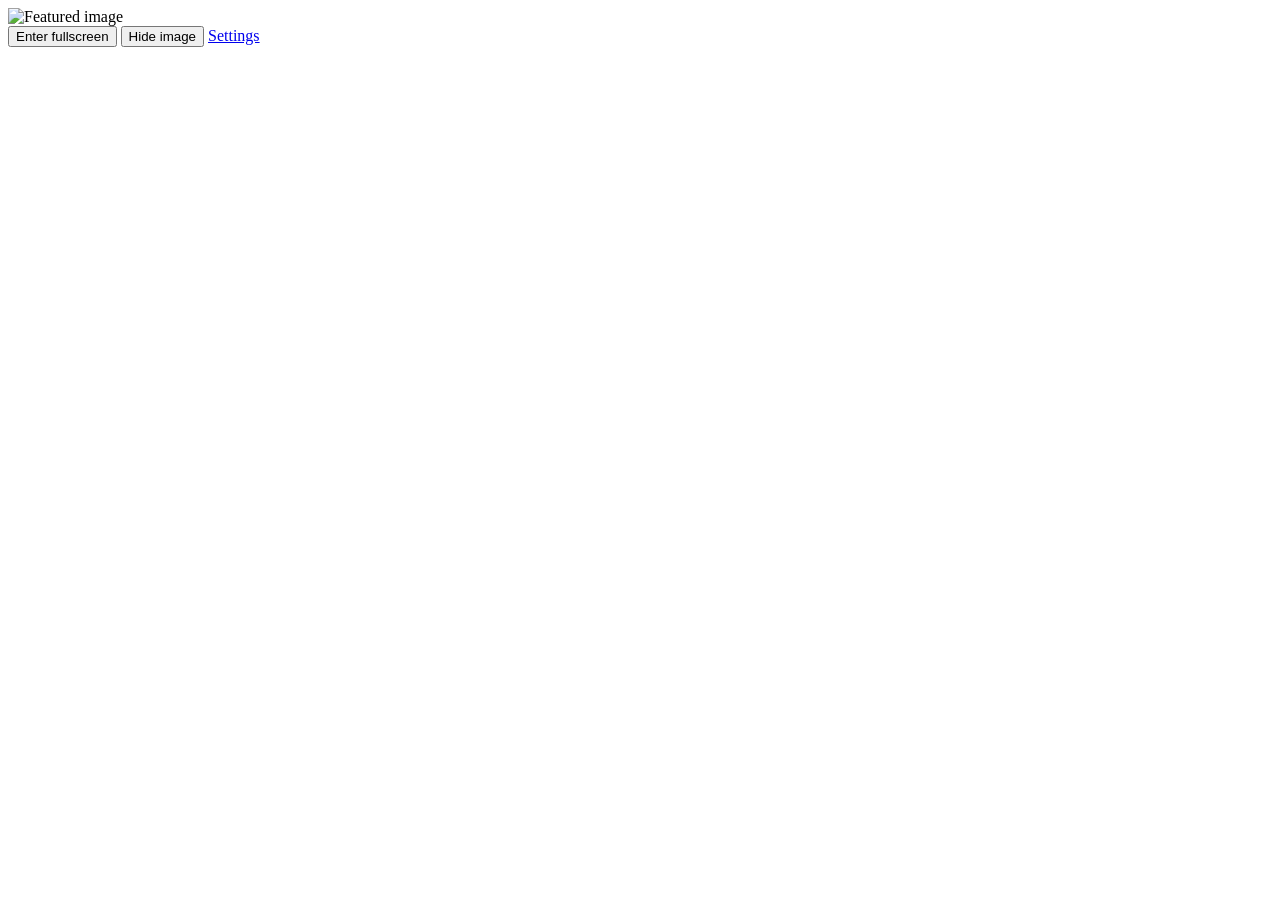
==== extension/newtab.html @ 45646bdb "Add Nikki extension new-tab page" ====
<!doctype html>
<html lang="en">
<head>
<meta charset="utf-8">
<meta name="viewport" content="width=device-width,initial-scale=1">
<title>New Tab</title>
<link rel="stylesheet" href="newtab.css">
</head>
<body>
<main id="stage">
  <img id="feature" alt="Featured image">
  <div id="controls">
    <button id="fullscreen" type="button">Enter fullscreen</button>
    <button id="hide" type="button">Hide image</button>
    <a href="options.html">Settings</a>
  </div>
  <div id="hidden" hidden>
    <p>Image hidden.</p>
    <button id="show" type="button">Show image</button>
    <a href="options.html">Settings</a>
  </div>
  <p id="error" hidden>Image could not be loaded. Check the image URL in Settings.</p>
</main>
<script src="newtab.js"></script>
</body>
</html>
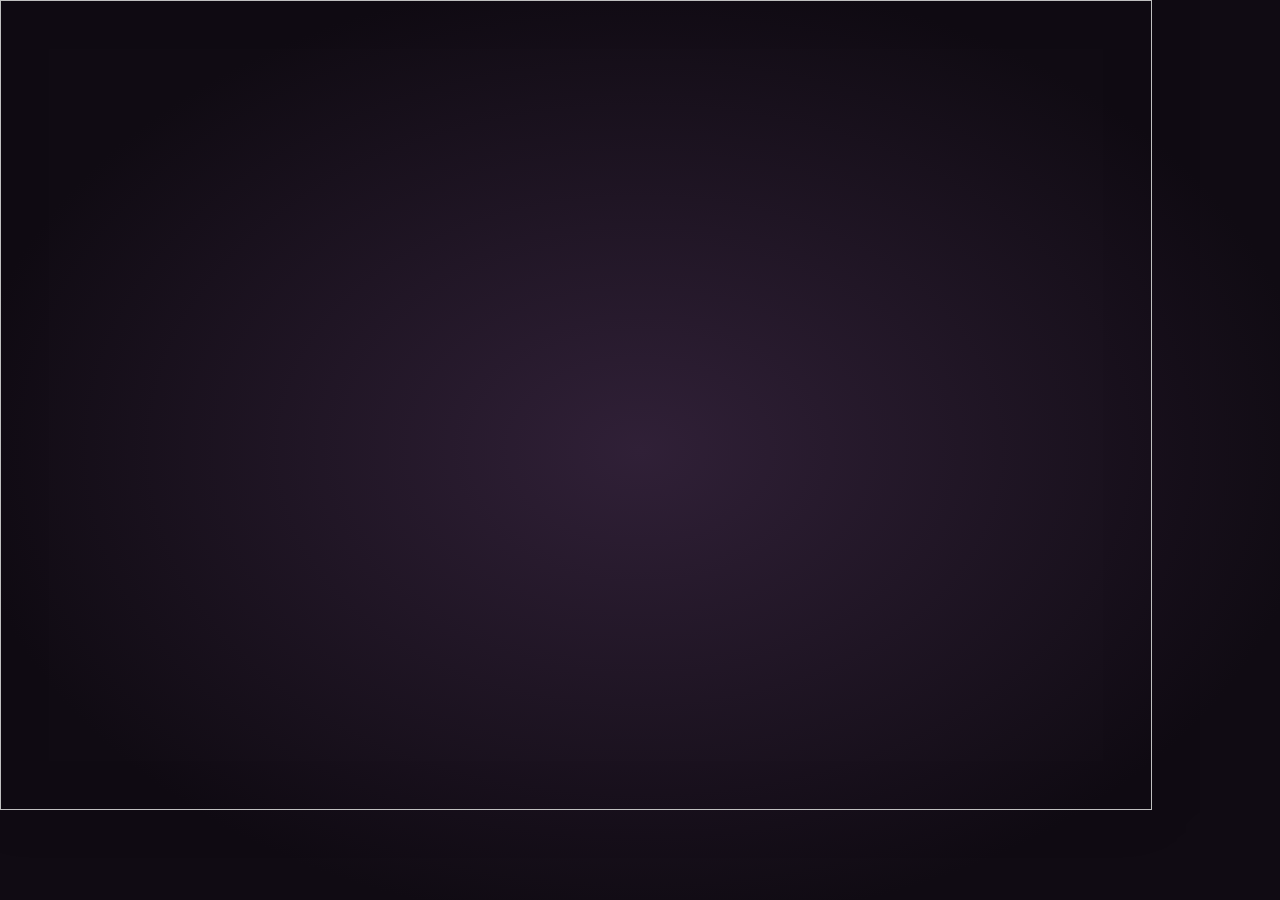
==== commit ac4f2e24: "Simplify new tab to image-only probabilistic display" ====
--- a/extension/newtab.html
+++ b/extension/newtab.html
@@ -7,20 +7,7 @@
 <link rel="stylesheet" href="newtab.css">
 </head>
 <body>
-<main id="stage">
-  <img id="feature" alt="Featured image">
-  <div id="controls">
-    <button id="fullscreen" type="button">Enter fullscreen</button>
-    <button id="hide" type="button">Hide image</button>
-    <a href="options.html">Settings</a>
-  </div>
-  <div id="hidden" hidden>
-    <p>Image hidden.</p>
-    <button id="show" type="button">Show image</button>
-    <a href="options.html">Settings</a>
-  </div>
-  <p id="error" hidden>Image could not be loaded. Check the image URL in Settings.</p>
-</main>
+<img id="feature" alt="">
 <script src="newtab.js"></script>
 </body>
 </html>
--- a/extension/newtab.css
+++ b/extension/newtab.css
@@ -0,0 +1,14 @@
+:root{color-scheme:dark;background:#120d16;color:#fff;font-family:system-ui,Segoe UI,sans-serif}
+*{box-sizing:border-box}
+html,body{margin:0;width:100%;height:100%;min-height:100%;overflow:hidden}
+body{background:radial-gradient(ellipse at center,#302037,#100b13 75%)}
+#stage{height:100dvh;width:100vw;display:flex;align-items:center;justify-content:center;position:relative;padding:24px}
+#feature{display:block;width:var(--image-percent,90%);height:var(--image-percent,90%);max-width:100%;max-height:100%;object-fit:contain;filter:drop-shadow(0 0 24px #0009)}
+#controls{position:absolute;bottom:18px;left:50%;transform:translateX(-50%);display:flex;align-items:center;justify-content:center;gap:10px;flex-wrap:wrap;padding:10px 12px;background:#17101ddd;border:1px solid #ffffff26;border-radius:14px;opacity:.25;transition:opacity .15s}
+#controls:hover,#controls:focus-within{opacity:1}
+button,a{font:inherit;color:white;background:#35243d;border:1px solid #92638f;border-radius:9px;padding:9px 12px;cursor:pointer;text-decoration:none}
+button:hover,a:hover{background:#553052}
+#hidden{text-align:center;background:#21172a;padding:24px;border:1px solid #654667;border-radius:16px}
+#error{position:absolute;top:10px;left:10px;background:#54242a;padding:10px;border-radius:8px}
+[hidden]{display:none!important}
+@media(max-width:520px){#stage{padding:8px}#controls{bottom:8px;max-width:96vw}button,a{padding:8px}}
